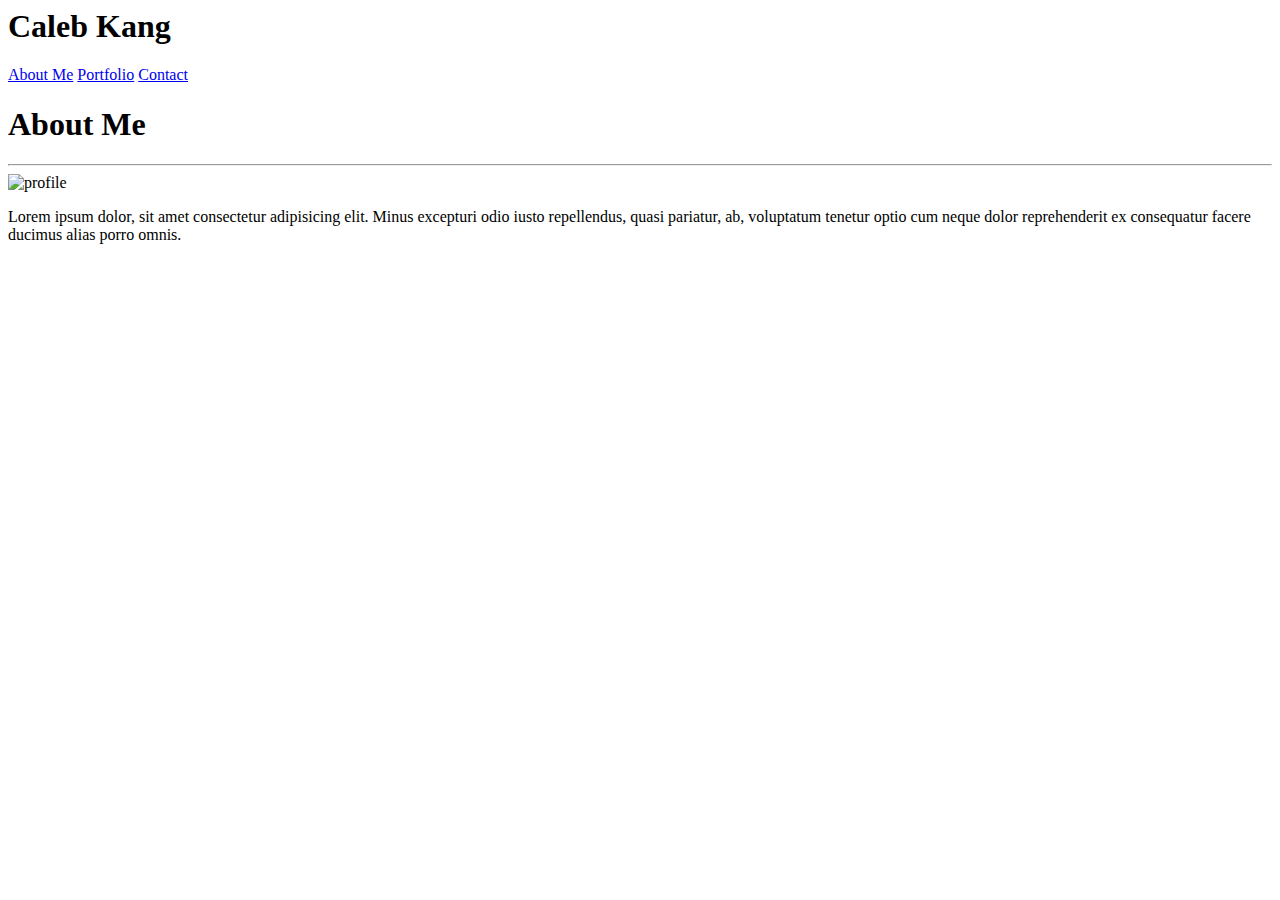
==== index.html @ 62a9438c "updated html files." ====
<!DOCTYPE <!DOCTYPE html>
<html lang="en-us">
<head>
    <meta charset="utf-8" />
    <meta http-equiv="X-UA-Compatible" content="IE=edge">
    <title>Caleb K. Portforlio</title>
    <meta name="viewport" content="width=device-width, initial-scale=1">
    <link rel="stylesheet" type="text/css" media="screen" href="assets/css/" />
    <!-- <script src="main.js"></script> -->
</head>
<body>
    <nav>
        <h1 id="logo">Caleb Kang</h1>
        <a class="active" href="index.html">About Me</a>
        <a href="portfolio.html">Portfolio</a>
        <a href="contact.html">Contact</a>
    </nav>
    <div wrapper>
    <h1>About Me</h1>
    <hr>

    <image src="" alt="profile"/>
    <p id="aboutme">
        Lorem ipsum dolor, sit amet consectetur adipisicing elit. Minus excepturi odio iusto repellendus, quasi pariatur, ab, voluptatum tenetur optio cum neque dolor reprehenderit ex consequatur facere ducimus alias porro omnis.
    </p>
    </div>
</body>
</html>
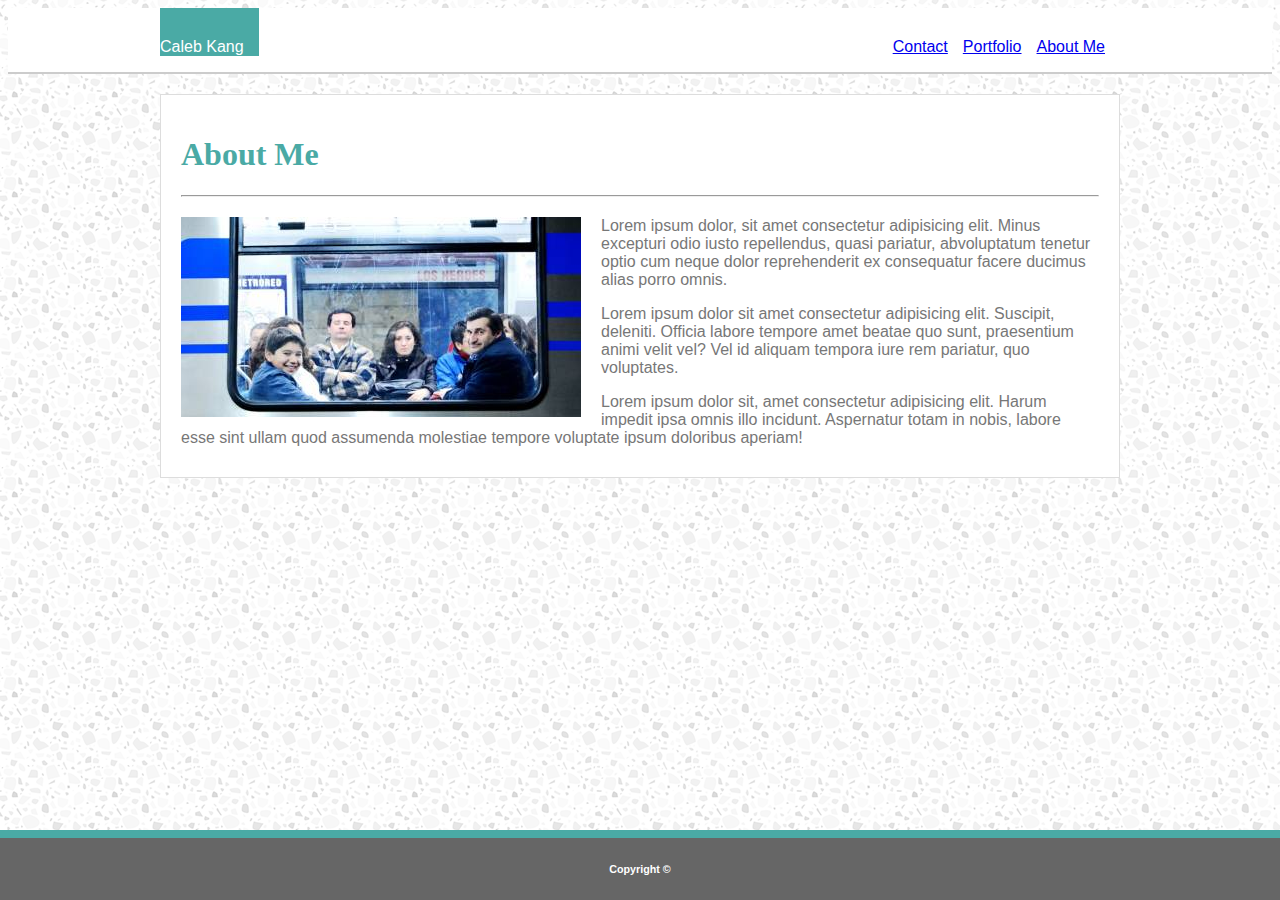
==== commit 2b7e0212: "just need to finish navbar" ====
--- a/index.html
+++ b/index.html
@@ -5,24 +5,39 @@
     <meta http-equiv="X-UA-Compatible" content="IE=edge">
     <title>Caleb K. Portforlio</title>
     <meta name="viewport" content="width=device-width, initial-scale=1">
-    <link rel="stylesheet" type="text/css" media="screen" href="assets/css/" />
+    <link rel="stylesheet" type="text/css" media="screen"
+    href="assets/css/style.css" />
     <!-- <script src="main.js"></script> -->
 </head>
+
 <body>
-    <nav>
-        <h1 id="logo">Caleb Kang</h1>
-        <a class="active" href="index.html">About Me</a>
-        <a href="portfolio.html">Portfolio</a>
-        <a href="contact.html">Contact</a>
-    </nav>
-    <div wrapper>
-    <h1>About Me</h1>
-    <hr>
+    <div class="header">
+        <ul class="navbar">
+            <li style ="float:left"><a class="logo">Caleb Kang</a></li>
+            <li><a class="active" href="index.html">About Me</a></li>
+            <li><a href="portfolio.html">Portfolio</a></li>
+            <li><a href="contact.html">Contact</a></li>
+        </ul>
+    </div>
 
-    <image src="" alt="profile"/>
-    <p id="aboutme">
-        Lorem ipsum dolor, sit amet consectetur adipisicing elit. Minus excepturi odio iusto repellendus, quasi pariatur, ab, voluptatum tenetur optio cum neque dolor reprehenderit ex consequatur facere ducimus alias porro omnis.
-    </p>
+    <div class="content">
+        <h1>About Me</h1>
+        <hr>
+        <image id="profile" src="assets/images/profile.jpg" alt="profile"/>
+        <p>
+            Lorem ipsum dolor, sit amet consectetur adipisicing elit. Minus excepturi odio iusto repellendus, quasi pariatur, abvoluptatum tenetur optio cum neque dolor reprehenderit ex consequatur facere ducimus alias porro omnis.
+        </p>
+        <p>
+            Lorem ipsum dolor sit amet consectetur adipisicing elit. Suscipit, deleniti. Officia labore tempore amet beatae quo sunt, praesentium animi velit vel? Vel id aliquam tempora iure rem pariatur, quo voluptates.
+        </p>
+        <p>
+            Lorem ipsum dolor sit, amet consectetur adipisicing elit. Harum impedit ipsa omnis illo incidunt. Aspernatur totam in nobis, labore esse sint ullam quod assumenda molestiae tempore voluptate ipsum doloribus aperiam!
+        </p>
     </div>
+
+    <footer>
+        <h6>Copyright ©</h6>
+    </footer>
+
 </body>
 </html>--- a/assets/css/style.css
+++ b/assets/css/style.css
@@ -0,0 +1,133 @@
+* {
+    box-sizing: border-box;
+
+}
+body {
+    font-family: 'Arial', 'Helvetica Neue', Helvetica, sans-serif;
+    background-image: url("../images/background.png");
+
+}
+.header {
+    width: 100%;
+    background-color: #ffffff;
+    border-bottom: 2px solid #cccccc;
+}
+
+.navbar {
+    width: 960px;
+    margin-left:auto;
+    margin-right:auto;
+    overflow: hidden;
+    list-style-type: none;
+    padding: 0;
+    background-color: #ffffff;
+}
+
+.logo {
+    width: 100%;
+    background-color: #4aaaa5;
+    color: #ffffff;
+    display: block;
+}
+
+li {
+    float: right;
+    text-align: center;
+}
+
+li a {
+    display: block;
+    text-align: center;
+    padding-top: 30px;
+    padding-right: 15px;
+}
+
+.content {
+    width: 960px;
+    margin-left:auto;
+    margin-right:auto;
+    margin-top: 20px;
+    padding: 20px;
+    background-color: #ffffff;
+    color: #777777;
+    border: 1px;
+    clear: both;
+    border: 1px solid #dddddd;
+
+}
+
+hr {
+    margin-top: 20px;
+    margin-bottom: 20px;
+}
+
+#profile {
+    float: left;
+    margin-right: 20px;
+}
+
+h1 {
+    font-family: 'Georgia', 'Times New Roman', Times, serif;
+    color: #4aaaa5;
+}
+
+p {
+    margin-bottom: 10px;
+}
+
+button {
+    background-color: #4aaaa5;
+    display: inline-block;
+    border: none;
+    color: #ffffff;
+    padding: 15px 30px;
+    text-align: center;
+    font-size: 20px;
+}
+
+form {
+    margin-top: 20px;
+}
+
+input {
+    width: 100%;
+    margin-top: 5px;
+    margin-bottom: 15px;
+    padding: 10px;
+}
+
+textarea {
+    width: 100%;
+    padding: 5px;
+    margin-top: 10px;
+    margin-bottom: 10px;
+}
+
+.image {
+    position: relative;
+    float: left;
+    margin-right: 25px;
+    margin-bottom: 50px;
+}
+
+.description {
+    width: 100%;
+    position: absolute;
+    bottom: 0px;
+    background-color: #4aaaa5;
+    color: #ffffff;
+    text-align: center;
+    padding: 20px;
+
+}
+
+footer {
+    width: 100%;
+    position: fixed;
+    left: 0;
+    bottom: 0;
+    border-top: 8px solid #4aaaa5;
+    background-color: #666666;
+    text-align: center;
+    color: #ffffff;
+}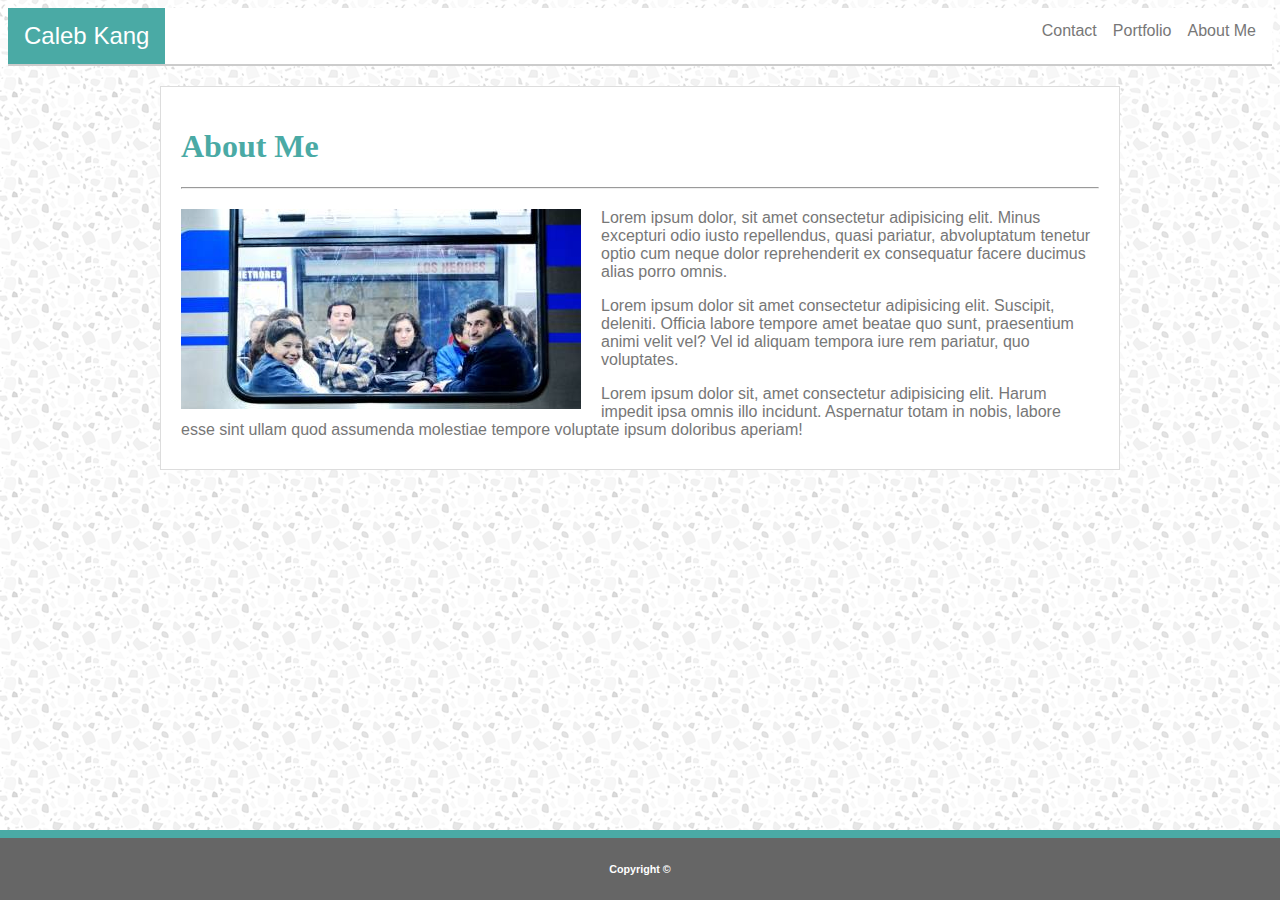
==== commit d23c19b2: "Made adjustment to navbar" ====
--- a/index.html
+++ b/index.html
@@ -13,8 +13,8 @@
 <body>
     <div class="header">
         <ul class="navbar">
-            <li style ="float:left"><a class="logo">Caleb Kang</a></li>
-            <li><a class="active" href="index.html">About Me</a></li>
+            <li style="float: left"><a class="logo">Caleb Kang</a></li>
+            <li><a href="index.html">About Me</a></li>
             <li><a href="portfolio.html">Portfolio</a></li>
             <li><a href="contact.html">Contact</a></li>
         </ul>
--- a/assets/css/style.css
+++ b/assets/css/style.css
@@ -14,38 +14,43 @@
 }
 
 .navbar {
-    width: 960px;
-    margin-left:auto;
-    margin-right:auto;
-    overflow: hidden;
+    width: 100%;
     list-style-type: none;
     padding: 0;
+    margin: 0;
+    overflow: hidden;
     background-color: #ffffff;
 }
 
 .logo {
-    width: 100%;
     background-color: #4aaaa5;
     color: #ffffff;
     display: block;
+    text-align: center;
+    padding: 14px 16px;
+    font-size: 24px;
 }
 
 li {
     float: right;
     text-align: center;
+    
 }
 
 li a {
     display: block;
     text-align: center;
-    padding-top: 30px;
-    padding-right: 15px;
+    padding-top: 14px;
+    padding-right: 16px;
+    text-decoration: none;
+    color: #777777;
 }
 
 .content {
     width: 960px;
     margin-left:auto;
     margin-right:auto;
+    overflow: auto;
     margin-top: 20px;
     padding: 20px;
     background-color: #ffffff;
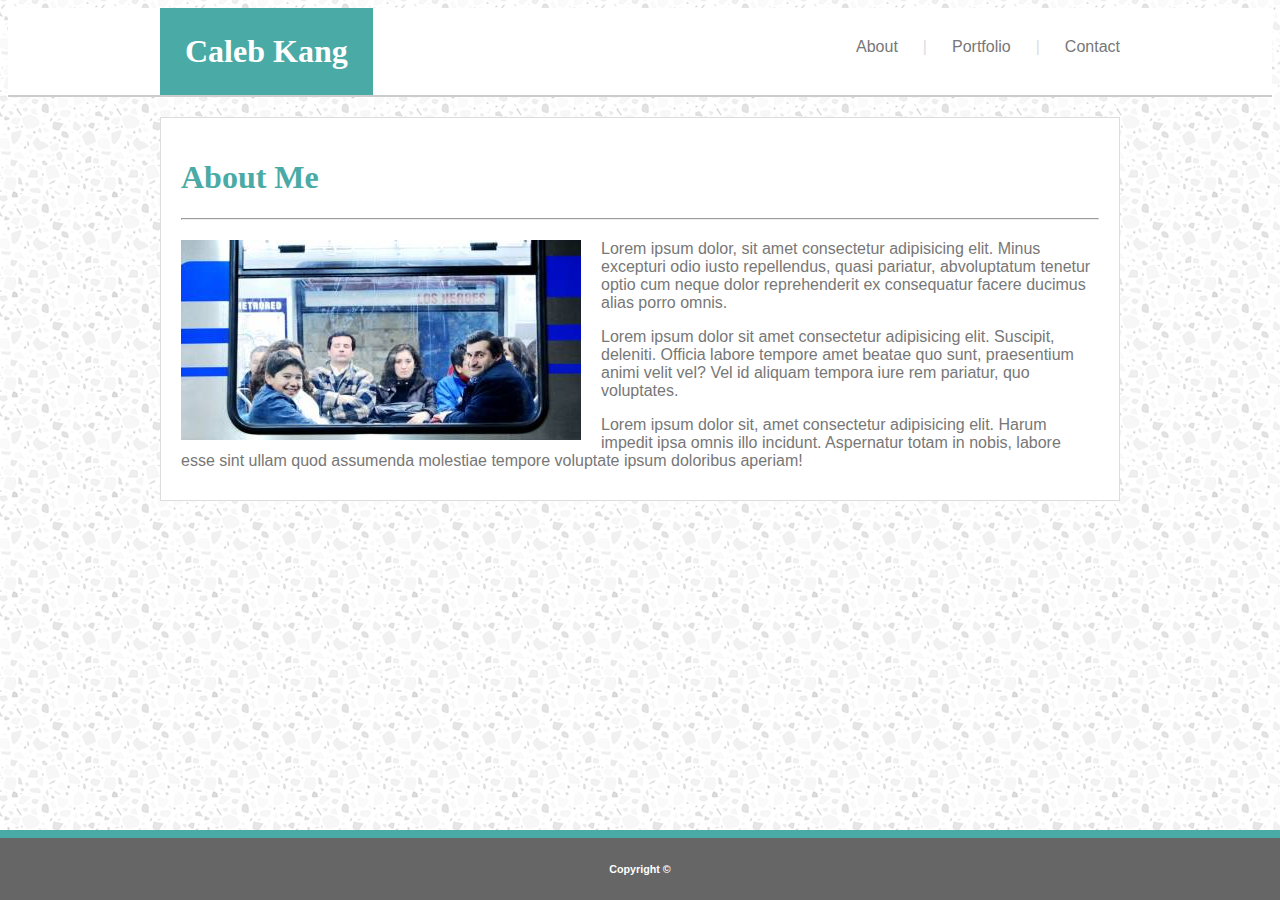
==== commit 84ce3f70: "Final adjustments" ====
--- a/index.html
+++ b/index.html
@@ -13,10 +13,12 @@
 <body>
     <div class="header">
         <ul class="navbar">
-            <li style="float: left"><a class="logo">Caleb Kang</a></li>
-            <li><a href="index.html">About Me</a></li>
+            <li style="float: left"><h1 class="logo">Caleb Kang</h1></li>
+            <li><a href="contact.html">Contact</a></li>
+            <li><a class="divider">|</a></li>
             <li><a href="portfolio.html">Portfolio</a></li>
-            <li><a href="contact.html">Contact</a></li>
+            <li><a class="divider">|</a></li>
+            <li><a href="index.html">About</a></li>
         </ul>
     </div>
 
--- a/assets/css/style.css
+++ b/assets/css/style.css
@@ -9,15 +9,18 @@
 }
 .header {
     width: 100%;
+   
     background-color: #ffffff;
     border-bottom: 2px solid #cccccc;
 }
 
 .navbar {
-    width: 100%;
+    width: 960px;
+    margin-left: auto;
+    margin-right: auto;
+    margin-bottom: 0px;
     list-style-type: none;
     padding: 0;
-    margin: 0;
     overflow: hidden;
     background-color: #ffffff;
 }
@@ -27,8 +30,10 @@
     color: #ffffff;
     display: block;
     text-align: center;
-    padding: 14px 16px;
-    font-size: 24px;
+    padding: 25px 25px;
+    font-family: 'Georgia', 'Times New Roman', Times, serif;
+    margin-top: 0;
+    margin-bottom:0;
 }
 
 li {
@@ -40,10 +45,14 @@
 li a {
     display: block;
     text-align: center;
-    padding-top: 14px;
-    padding-right: 16px;
+    padding-top: 30px;
+    padding-left: 25px;
     text-decoration: none;
     color: #777777;
+}
+
+.divider {
+    color: #dddddd;
 }
 
 .content {
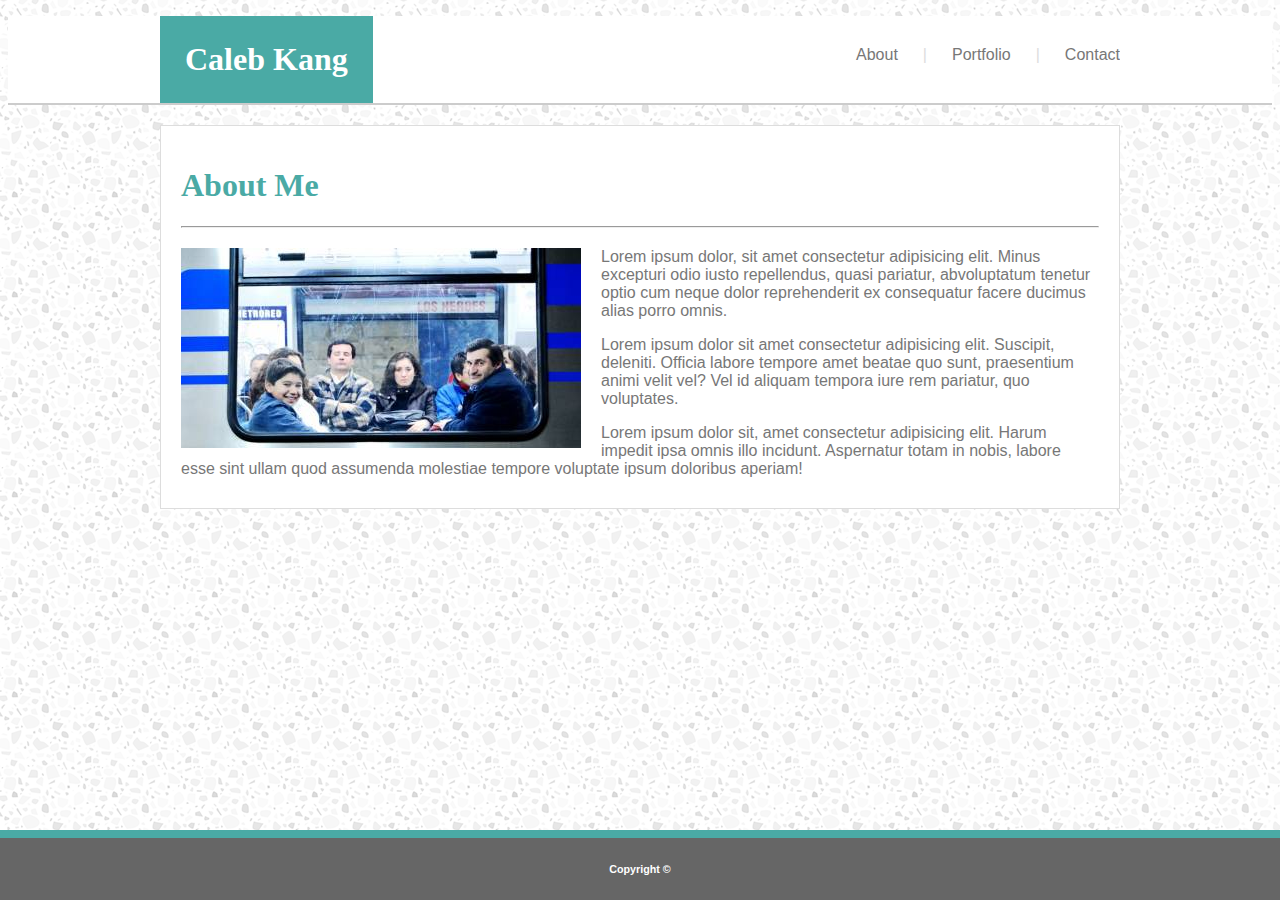
==== commit 7812d2f0: "Final adjustments" ====
--- a/index.html
+++ b/index.html
@@ -1,4 +1,4 @@
-<!DOCTYPE <!DOCTYPE html>
+<!DOCTYPE html>
 <html lang="en-us">
 <head>
     <meta charset="utf-8" />
